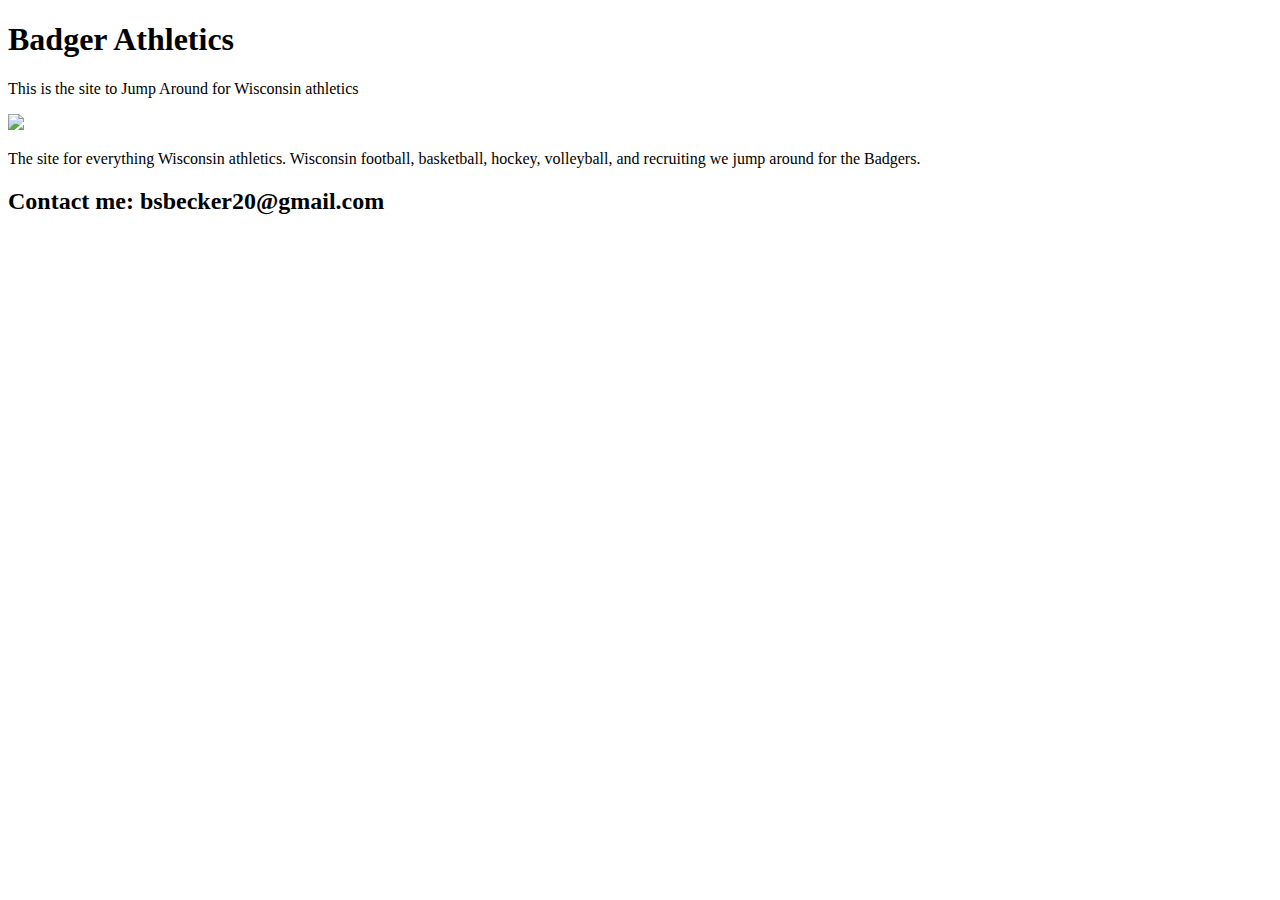
==== unit_3/images/index.html @ a730649e "Unit 3 update" ====
<!DOCTYPE html>
<html>
<head>
<title>Wisconsin Athletics</title>
<body>
	<h1>Badger Athletics</h1>
	<p>This is the site to Jump Around for Wisconsin athletics</p>
	<img src=http://www.decadeawards.com/assets/images/csul4b22wisc_(1500)_blk__.jpg>
	
	<p>The site for everything Wisconsin athletics. Wisconsin football, basketball, hockey, volleyball, and recruiting we jump around for the Badgers.</p>

	<h2>Contact me: bsbecker20@gmail.com</h2> 
</body>
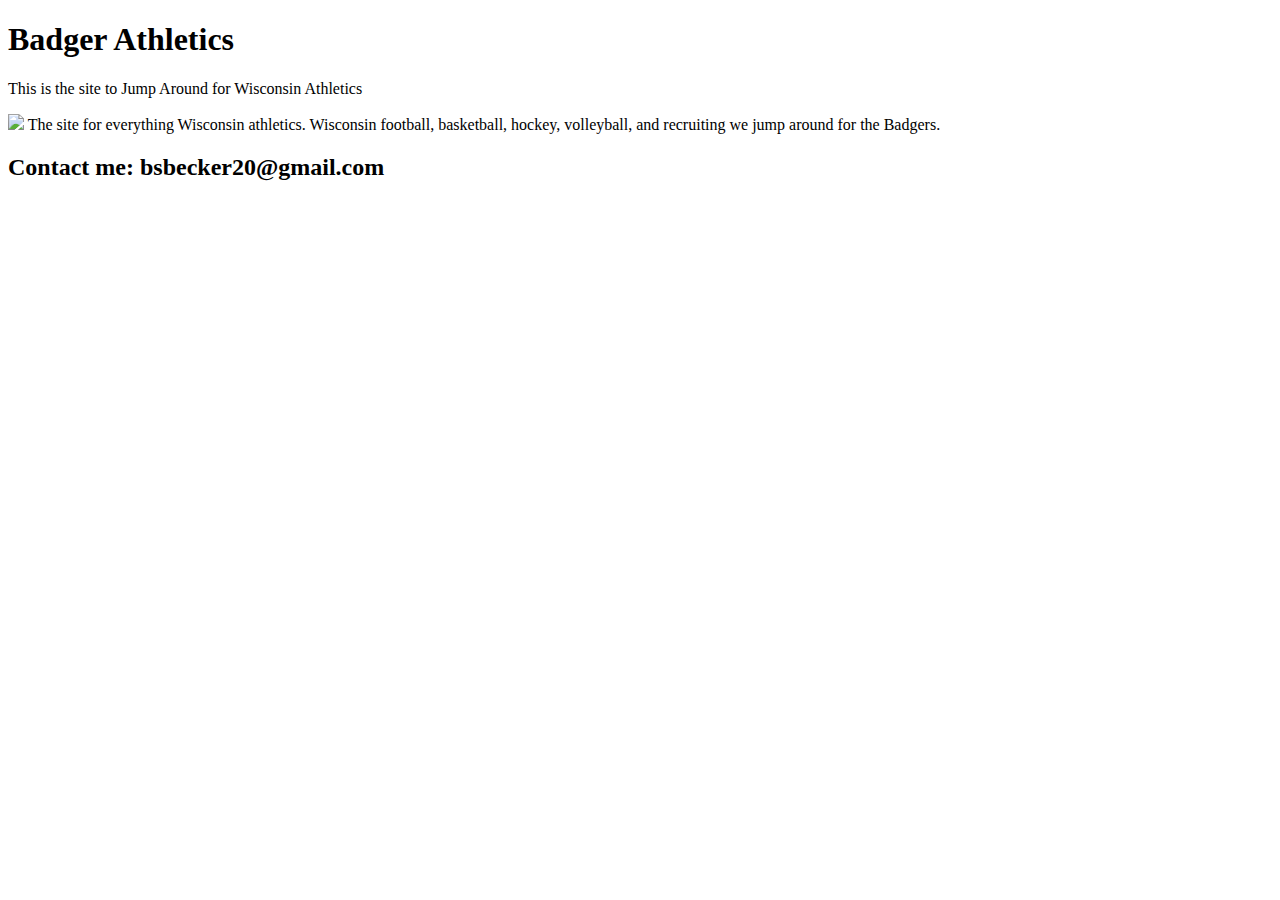
==== commit cba30c74: "update 2 unit_3" ====
--- a/unit_3/images/index.html
+++ b/unit_3/images/index.html
@@ -4,10 +4,10 @@
 <title>Wisconsin Athletics</title>
 <body>
 	<h1>Badger Athletics</h1>
-	<p>This is the site to Jump Around for Wisconsin athletics</p>
+	<p>This is the site to Jump Around for Wisconsin Athletics</p>
 	<img src=http://www.decadeawards.com/assets/images/csul4b22wisc_(1500)_blk__.jpg>
 	
-	<p>The site for everything Wisconsin athletics. Wisconsin football, basketball, hockey, volleyball, and recruiting we jump around for the Badgers.</p>
+	<p1>The site for everything Wisconsin athletics. Wisconsin football, basketball, hockey, volleyball, and recruiting we jump around for the Badgers.</p1>
 
 	<h2>Contact me: bsbecker20@gmail.com</h2> 
 </body>	